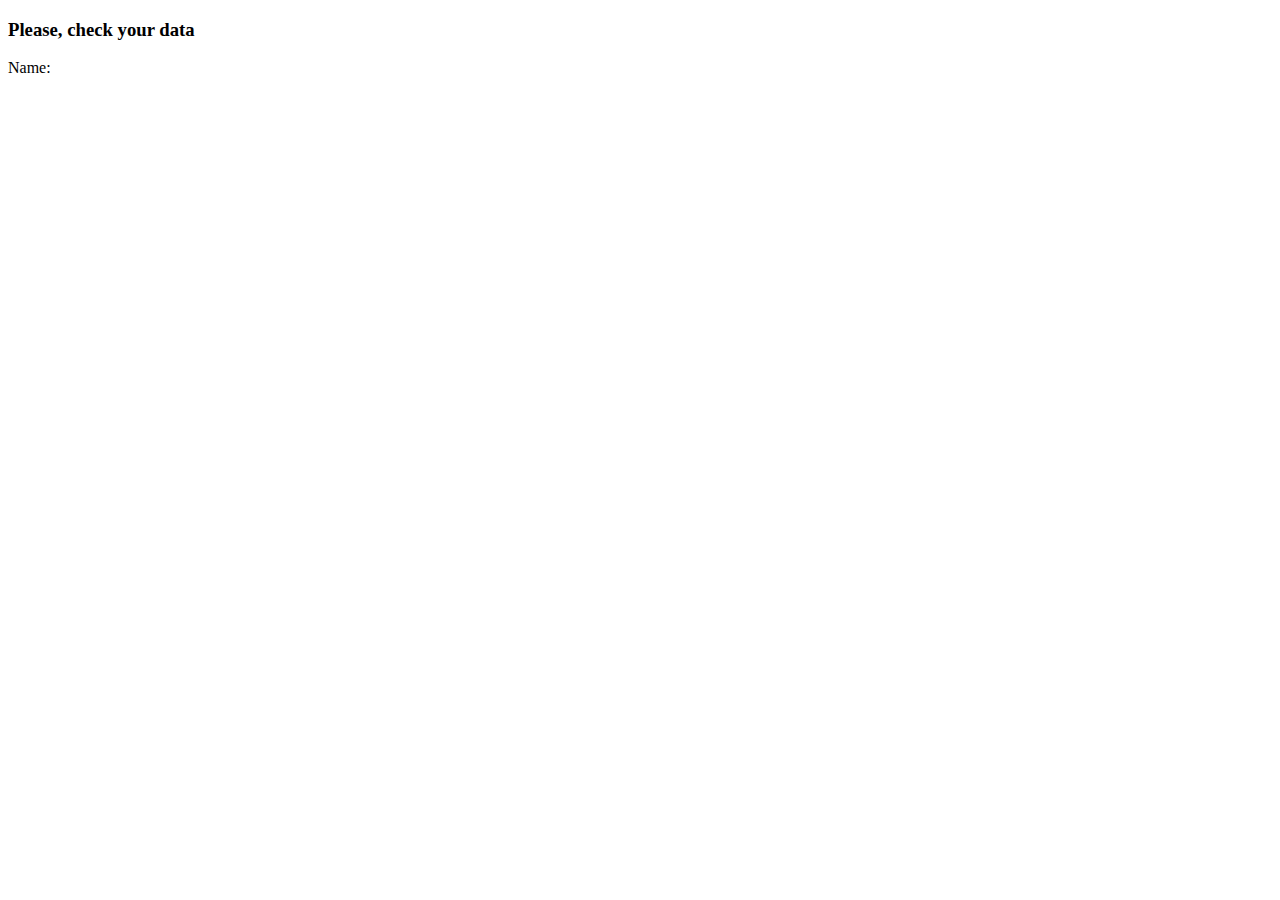
==== ventana-modal.html @ 1fdb97c3 "Ventana modal" ====
<!DOCTYPE html>
<html lang="en">
<head>
    <meta charset="UTF-8">
    <meta name="viewport" content="width=device-width, initial-scale=1.0">
    <title>Ventana Modal</title>
</head>
<body>
    <div class="container">
        <h3>Please, check your data</h3>
        <span>Name:     </span>
        
    </div>
</body>
</html>
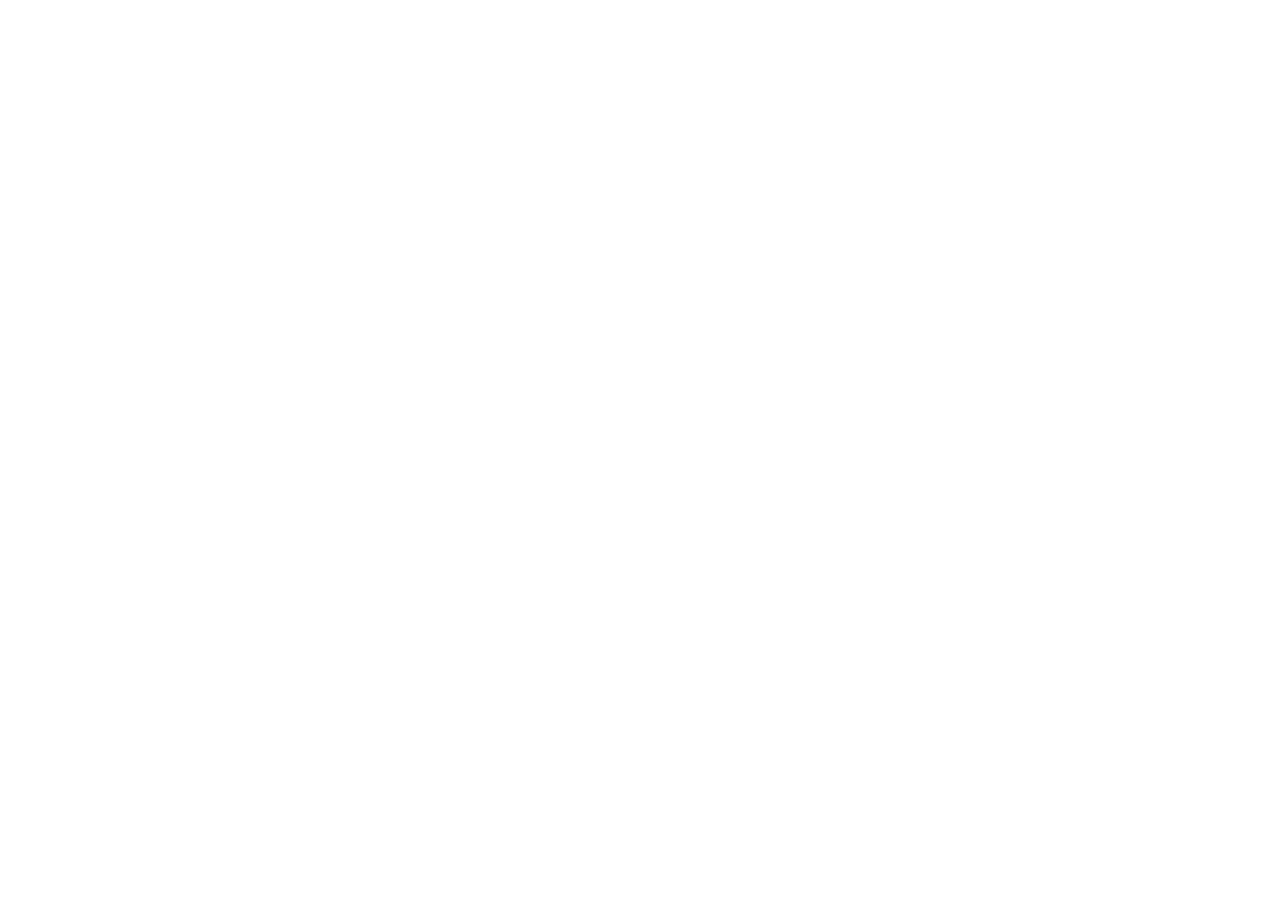
==== commit 0940e7ec: "Detalles" ====
--- a/ventana-modal.html
+++ b/ventana-modal.html
@@ -4,12 +4,29 @@
     <meta charset="UTF-8">
     <meta name="viewport" content="width=device-width, initial-scale=1.0">
     <title>Ventana Modal</title>
+    <link rel="stylesheet" href="https://maxcdn.bootstrapcdn.com/bootstrap/4.0.0/css/bootstrap.min.css" integrity="sha384-Gn5384xqQ1aoWXA+058RXPxPg6fy4IWvTNh0E263XmFcJlSAwiGgFAW/dAiS6JXm" crossorigin="anonymous">
+    <link rel="stylesheet" href="style.css">
 </head>
 <body>
-    <div class="container">
+    <div class="row d-flex justify-content-center">
+    <div class="col-md-6 modal">
         <h3>Please, check your data</h3>
-        <span>Name:     </span>
-        
+        <p>Name:     </p>
+        <p>Lastname:     </p>
+        <p>Email:     </p>
+        <p>Phone:     </p>
+        <p>Address:     </p>
+    <div class="data">
+        <p>You select: <!--Tipo de limpieza: Standard o Disinfection--></p>
+        <p>Extras: <!--Si elige limpieza Standard debería aparecer este dato--></p>
+        <p>Environments: <!--Si elige limpieza Disinfection debería aparecer este dato--></p>
+        <p>Chosen Day: </p>
+        <p>Schedule: </p>
+        <p>Approximate budget: <!---Precio total---></p>
     </div>
+    <button>Confirm my Data</button>
+    <button>Back</button>
+    </div>
+</div>
 </body>
 </html>--- a/style.css
+++ b/style.css
@@ -0,0 +1,78 @@
+@font-face{
+   font-family: 'Open Sans';
+   src: url('OpenSans-Light.ttf'); 
+}
+
+*{
+    margin: 0;
+    padding: 0;
+    font-family: 'Open Sans', sans-serif !important;
+}
+
+h1{
+    font-weight: 400 !important;
+}
+
+.frm{
+    margin: 0 auto;
+    max-width: 800px;
+}
+
+
+form input,select,textarea{
+    border-radius: 8px;
+    color: rgb(50, 50, 50);
+    background-color: rgba(200, 200, 200, 0.2);
+    border-color: rgba(100, 100, 100, 0.5);
+    border-width: 1px;
+    font-style: normal;
+    font-variant: normal;
+    font-size: 14px !important;
+    line-height: 20px;
+    font-family: "open sans";
+    text-decoration: none;
+    padding: 3px 0;
+}
+
+select{
+    margin-top: -8px;
+}
+
+label{
+    margin-bottom: 5px;
+    font-weight: 600;
+}
+
+
+.lbl i.icono{
+    font-size: 20px;
+    color: red !important;
+}
+
+@media(min-width:768px){
+    input,select{
+        padding-top: 6px !important;
+        padding-bottom: 6px !important;
+    }
+    .direcciones{
+        margin-bottom: 15px;
+    }
+
+    .btn-submit{
+        padding: 8px 0 !important;
+        width: 150px;
+    }
+
+    label{
+        width: 95%;
+    }
+}
+#show-ozono{
+    display: none;
+}
+#standard{
+    display: none;
+}
+.modal h3{
+    text-align: center;
+}